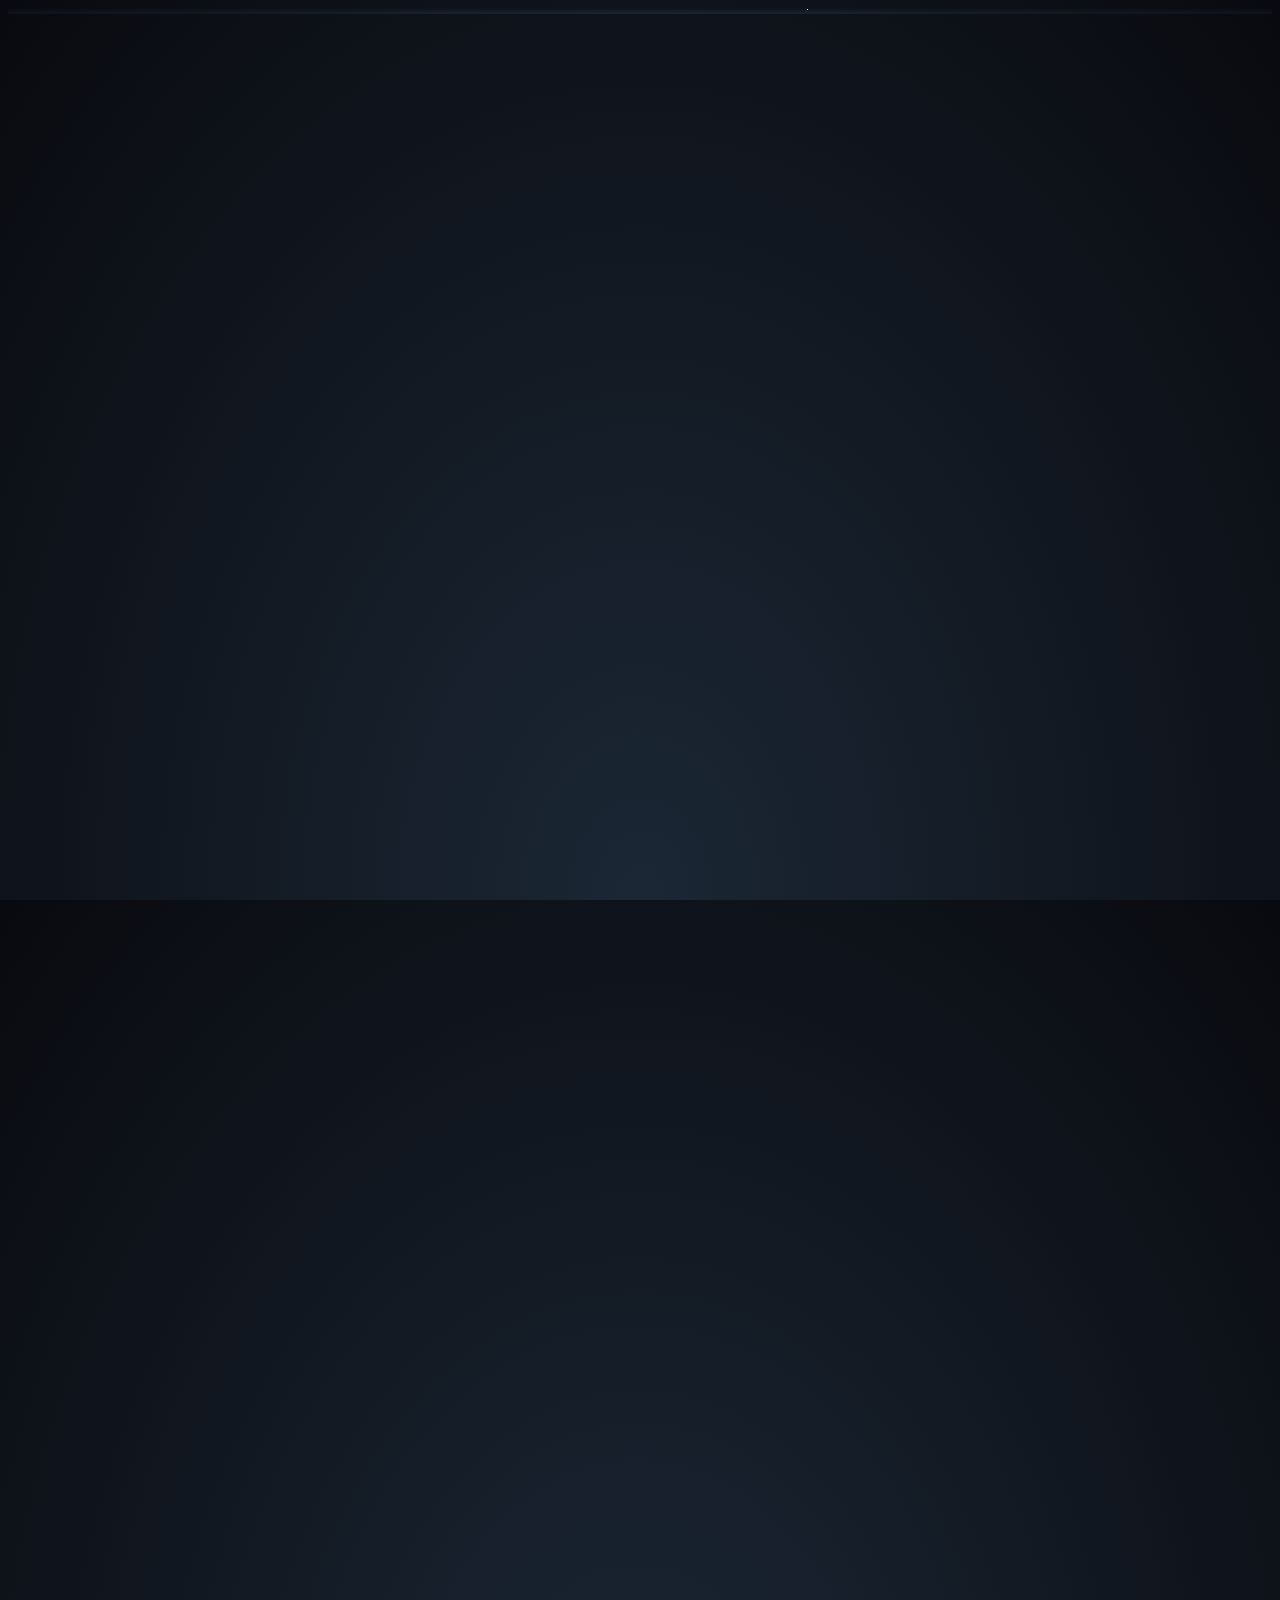
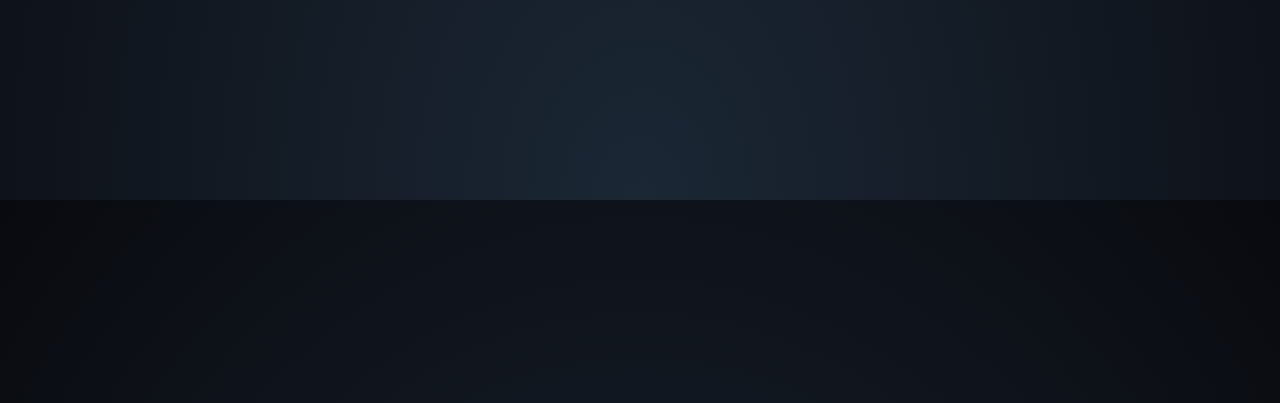
==== index.html @ 9358170e "change main to index" ====
<!DOCTYPE html>
<html>
  <head>
    <link rel="stylesheet" type="text/css" href="main.css" />
  </head>
  <body>
    <div id="stars"></div>
    <div id="stars2"></div>
    <div id="stars3"></div>
    <!-- <div id="shooting_star"></div> -->
  </body>
</html>
<script>
  generateNumber = () => {
    return Math.floor(Math.random() * (2000 - 1 + 1)) + 1;
  };

  multiple_box_shadow = (n) => {
    let value = `${generateNumber()}px ${generateNumber()}px`;

    for (let i = 2; i < n; i++) {
      value = `${value}, ${generateNumber()}px ${generateNumber()}px`;
    }
    return value;
  };

  let shadows_small = multiple_box_shadow(700);
  let shadows_medium = multiple_box_shadow(200);
  let shadows_big = multiple_box_shadow(100);
  let shadows_shooting = multiple_box_shadow(20);

  document.getElementById("stars").style.boxShadow = shadows_small;
  document.getElementById("stars2").style.boxShadow = shadows_medium;
  document.getElementById("stars3").style.boxShadow = shadows_big;
  document.getElementById("shooting_star").style.boxShadow = shadows_shooting;
</script>
---- main.css ----
html,
body {
  height: auto;
  min-height: 100%;
  background: radial-gradient(ellipse at bottom, #1b2735 0%, #090a0f 100%);
  overflow: hidden;
}
#stars {
  width: 1px;
  height: 1px;
  background: transparent;
  color: #fff;
  animation: animStar 50s linear infinite;
}
#stars:after {
  content: ' ';
  position: absolute;
  top: 2000px;
  width: 1px;
  height: 1px;
  background: transparent;
}
#stars2 {
  width: 2px;
  height: 2px;
  background: transparent;
  color: #fff;
  animation: animStar 100s linear infinite;
}
#stars2:after {
  content: ' ';
  position: absolute;
  top: 2000px;
  width: 2px;
  height: 2px;
  background: transparent;
}
#stars3 {
  width: 3px;
  height: 3px;
  background: transparent;
  color: #fff;
  animation: animStar 150s linear infinite;
}
#stars3:after {
  content: ' ';
  position: absolute;
  top: 2000px;
  width: 3px;
  height: 3px;
  background: transparent;
}
#shooting_star {
  width: 2px;
  height: 10px;
  background: transparent;
  color: yellow;
  animation: animStar 10s linear infinite;
}
#shooting_star:after {
  content: ' ';
  position: absolute;
  top: 2000px;
  width: 4px;
  height: 4px;
  background: transparent;
}
@keyframes animStar {
  from {
    transform: translateY(0px);
  }
  to {
    transform: translateY(-2000px);
  }
}
@keyframes animeShootingStar {
  from {
    transform: translateX(0px);
  }
  to {
    transform: translateX(-2000px);
  }
}
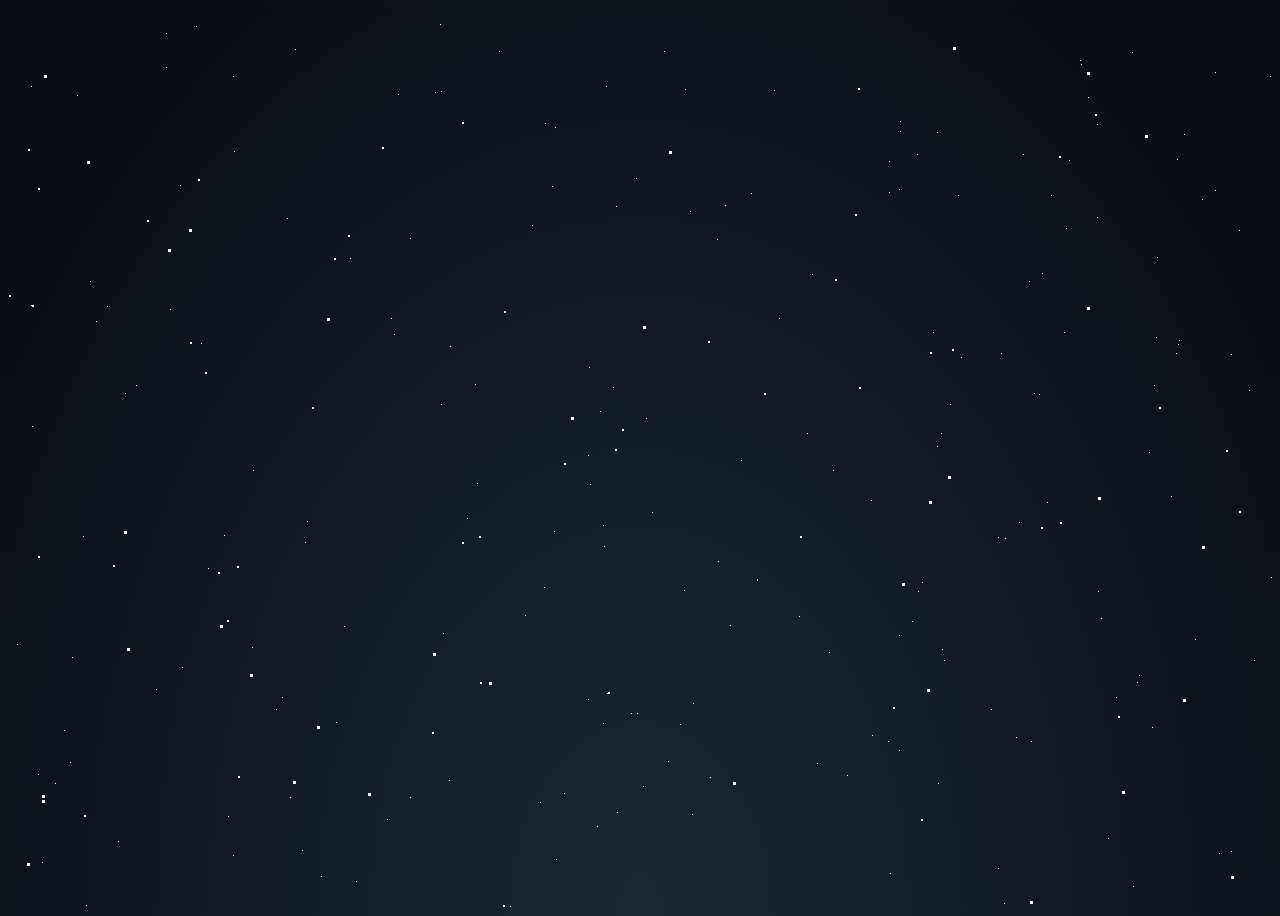
==== commit 1df8a684: "change main to index" ====
--- a/index.html
+++ b/index.html
@@ -1,4 +1,4 @@
-<!DOCTYPE html>
+
 <html>
   <head>
     <link rel="stylesheet" type="text/css" href="main.css" />
